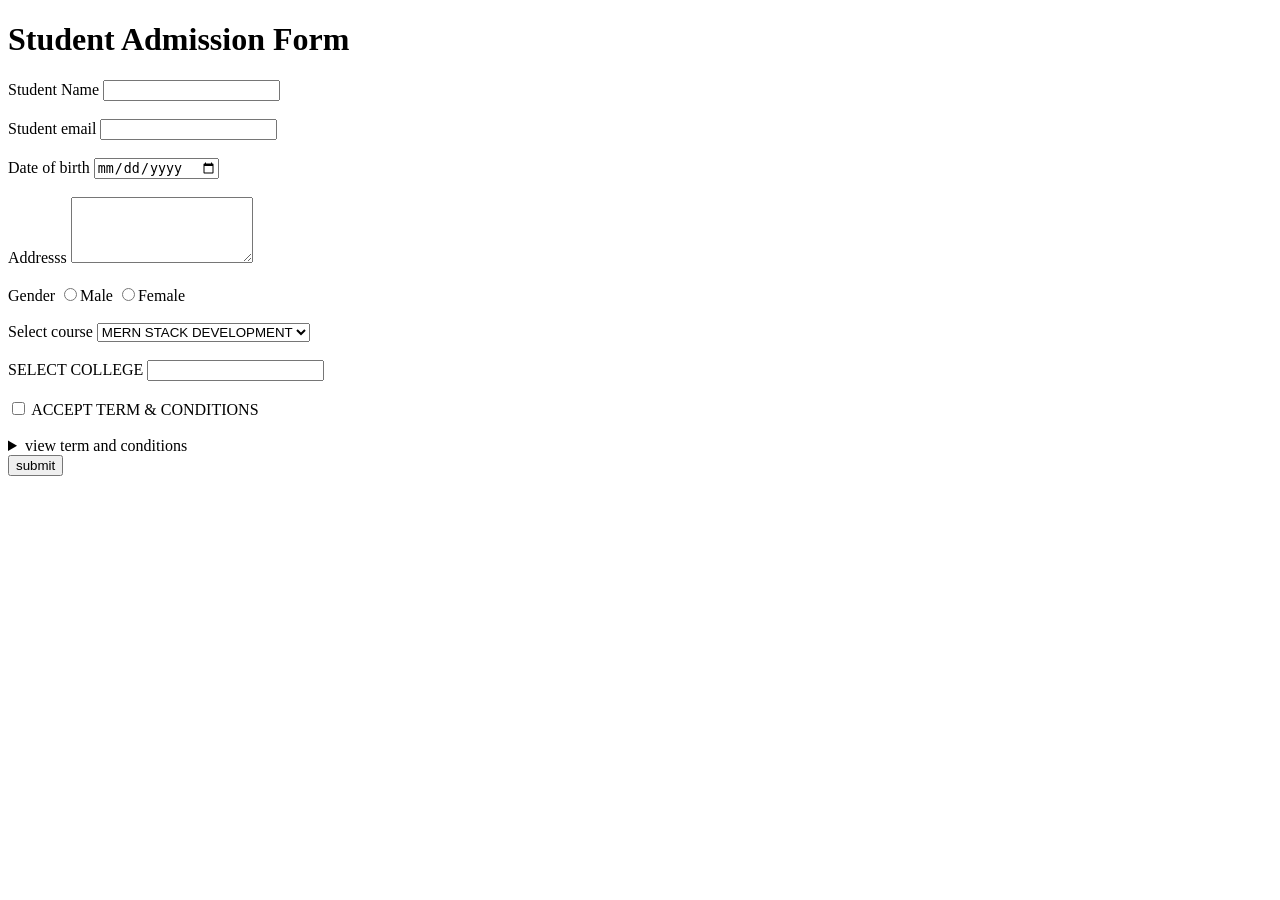
==== form.html @ cd2dce61 "basic html form" ====
<!DOCTYPE html>
<html lang="en">
<head>
    <meta charset="UTF-8">
    <meta name="viewport" content="width=device-width, initial-scale=1.0">
    <title>Admission form</title>
</head>
<body>
    <h1>Student Admission Form</h1>
    <form action="">
    <label for="">Student Name</label>
    <input type="text" required minlength="4">
    <br>
    <br>
    
    <label for="">Student email</label>
    <input type="email">
    
    
    <br>
    <br>

    <label for="">Date of birth</label>
    <input type="date">
    <br>
    <br>
    <label for="">Addresss</label>
    <textarea cols="20" rows="4"></textarea>
    <br>
    <br>

     <label for="">Gender</label>
    <input type="radio" name="gender">Male
    <input type="radio" name="gender">Female
    
    <br>
    <br>

    <label for="">Select course</label>
    <select>
        <option >MERN STACK DEVELOPMENT</option>
        <option >DATA SCIENCE</option>
        <option >DATA ANALYTICS</option>
        <option >DEVOPS</option>
        <option >UI/UX</option>
    </select>
    
    <br>
    <br>

    <label for="">SELECT COLLEGE</label>
    <input type="text" list="college">
    <datalist id="college">
        <option >srmcem</option>
        <option >bbd</option>
        <option >amity</option>
        <option >bbau</option>


    </datalist>
    <br>
    <br>

    <input type="checkbox" id="terms">
    <label for="terms">ACCEPT TERM & CONDITIONS</label>
    <br><br>
    <details>
        <summary>view term and conditions</summary>
        <p>Lorem ipsum dolor sit amet consectetur, adipisicing elit. Blanditiis, asperiores. Tenetur facilis, est et, asperiores quis voluptatum eveniet itaque pariatur voluptatem delectus culpa sed, dolores perspiciatis dignissimos fuga nihil? Odit?</p>
    </details>
    <button type="Submit">submit</button>
    
    </form>

</body>
</html>
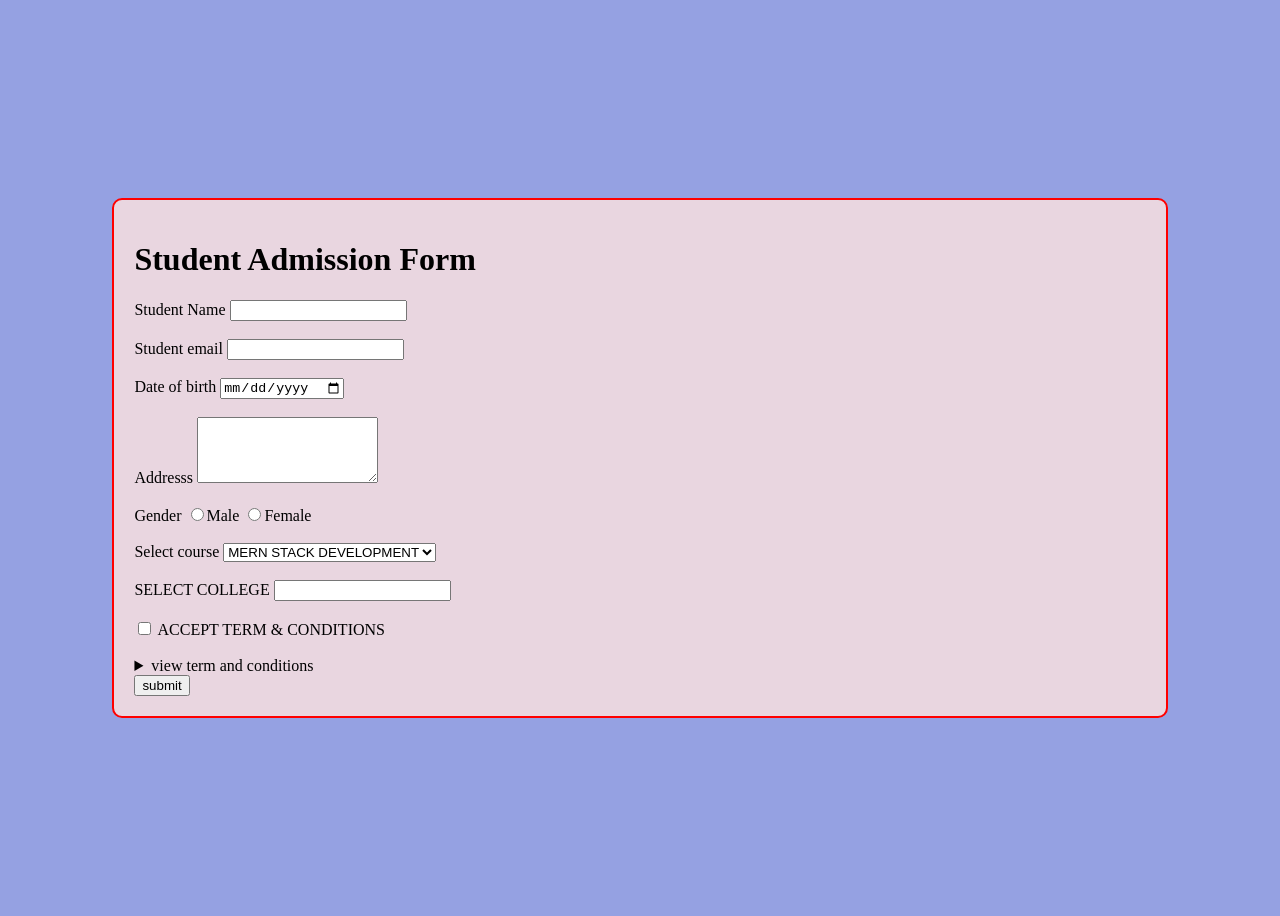
==== commit e085ec1d: "form using css" ====
--- a/form.html
+++ b/form.html
@@ -5,8 +5,30 @@
     <meta name="viewport" content="width=device-width, initial-scale=1.0">
     <title>Admission form</title>
 </head>
+<style>
+    .card{
+        border: 2px solid red;
+        width: 80%;
+        background-color: rgb(233, 214, 224);
+        border-radius: 10px;
+        padding: 20px;
+    }
+    body{
+        display: flex;
+        justify-content: center;
+        align-items: center;
+        height: 100vh;
+        background-color: rgb(149, 161, 226);
+    }
+    .text{
+        color: solid crimson;
+        border: 1px;
+    }
+
+</style>
 <body>
-    <h1>Student Admission Form</h1>
+    <div class="card">
+    <h1 class="text">Student Admission Form</h1>
     <form action="">
     <label for="">Student Name</label>
     <input type="text" required minlength="4">
@@ -71,6 +93,7 @@
     <button type="Submit">submit</button>
     
     </form>
+    </div>
 
 </body>
 </html>
